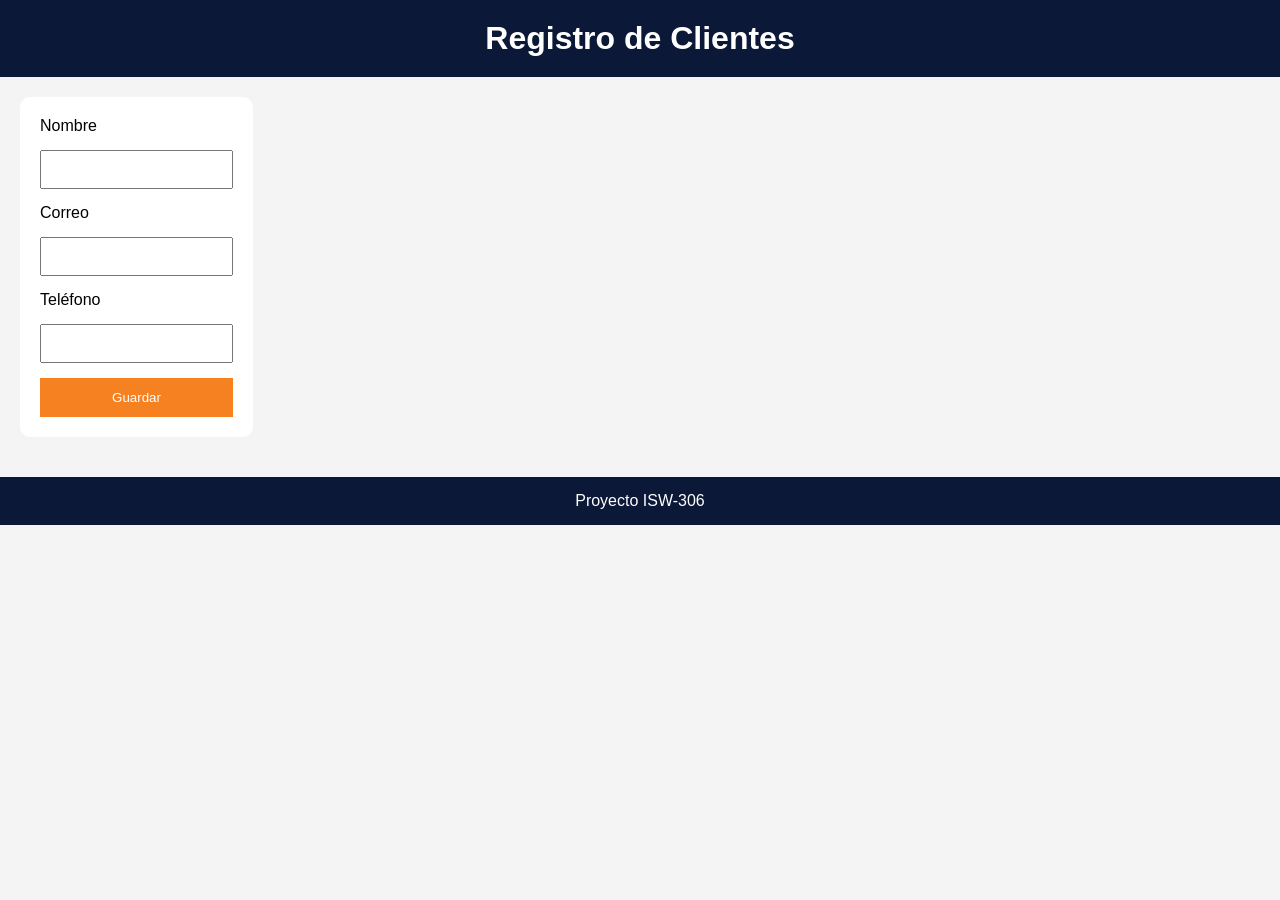
==== registro.html @ cf20b1bb "feat: estructura inicial del sistema" ====
<!DOCTYPE html>
<html lang="es">
<head>
    <meta charset="UTF-8">
    <meta name="viewport" content="width=device-width, initial-scale=1.0">
    <title>Registro</title>
    <link rel="stylesheet" href="css/style.css">
</head>
<body>

<header>
    <h1>Registro de Clientes</h1>
</header>

<main>

<form>

<label>Nombre</label>
<input type="text">

<label>Correo</label>
<input type="email">

<label>Teléfono</label>
<input type="text">

<button type="submit">Guardar</button>

</form>

</main>

<footer>
    <p>Proyecto ISW-306</p>
</footer>

</body>
</html>
---- css/style.css ----
*{
    margin:0;
    padding:0;
    box-sizing:border-box;
}

body{
    font-family:Arial;
    background:#f4f4f4;
}

header{
    background:#0b1838;
    color:white;
    text-align:center;
    padding:20px;
}

nav{
    background:#F68121;
    padding:15px;
}

nav ul{
    display:flex;
    gap:20px;
    list-style:none;
}

nav a{
    color:white;
    text-decoration:none;
}

main{
    display:flex;
    gap:20px;
    padding:20px;
}

section{
    flex:3;
    background:white;
    padding:20px;
    border-radius:10px;
}

aside{
    flex:1;
    background:white;
    padding:20px;
    border-radius:10px;
}

form{
    display:flex;
    flex-direction:column;
    gap:15px;
    background:white;
    padding:20px;
    border-radius:10px;
}

input{
    padding:10px;
}

button{
    background:#F68121;
    color:white;
    border:none;
    padding:12px;
}

footer{
    background:#0b1838;
    color:white;
    text-align:center;
    padding:15px;
    margin-top:20px;
}

/* RESPONSIVE */

@media(max-width:768px){

main{
    flex-direction:column;
}

nav ul{
    flex-direction:column;
}

}
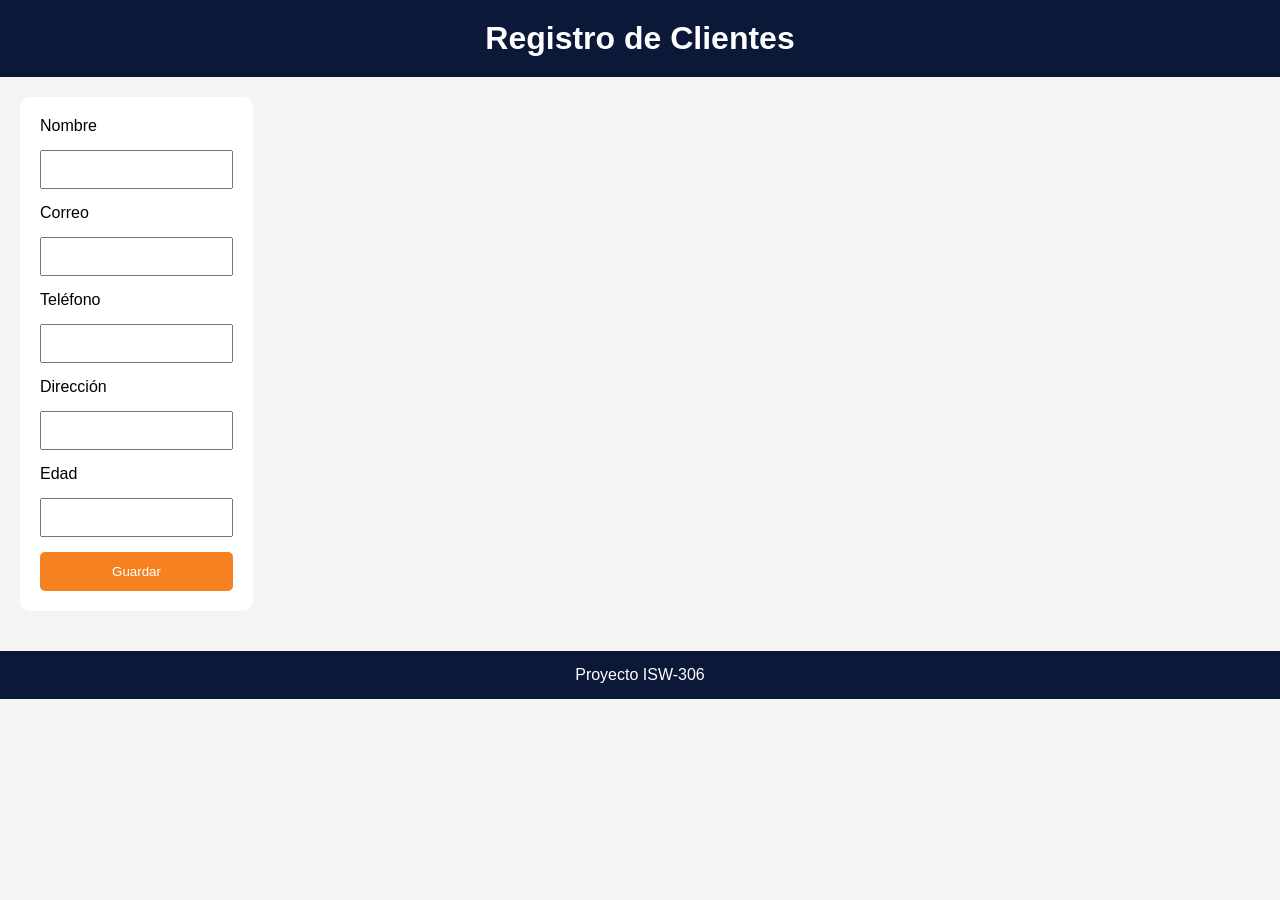
==== commit 917108cf: "feat: mejoras en formulario y dashboard" ====
--- a/registro.html
+++ b/registro.html
@@ -25,6 +25,12 @@
 <label>Teléfono</label>
 <input type="text">
 
+<label>Dirección</label>
+<input type="text">
+
+<label>Edad</label>
+<input type="number">
+
 <button type="submit">Guardar</button>
 
 </form>
--- a/css/style.css
+++ b/css/style.css
@@ -30,6 +30,12 @@
 nav a{
     color:white;
     text-decoration:none;
+    font-weight:bold;
+    transition:0.3s;
+}
+
+nav a:hover{
+    color:#0b1838;
 }
 
 main{
@@ -43,6 +49,7 @@
     background:white;
     padding:20px;
     border-radius:10px;
+    box-shadow:0 2px 8px rgba(0,0,0,0.1);
 }
 
 aside{
@@ -50,6 +57,7 @@
     background:white;
     padding:20px;
     border-radius:10px;
+    box-shadow:0 2px 8px rgba(0,0,0,0.1);
 }
 
 form{
@@ -70,6 +78,13 @@
     color:white;
     border:none;
     padding:12px;
+    border-radius:5px;
+    cursor:pointer;
+    transition:0.3s;
+}
+
+button:hover{
+    background:#d96d12;
 }
 
 footer{
@@ -90,6 +105,33 @@
 
 nav ul{
     flex-direction:column;
+    align-items:center;
+}
+
+header h1{
+    font-size:24px;
+}
+
+section,
+aside{
+    width:100%;
+}
+
+.cards{
+    display:flex;
+    gap:20px;
+    margin-top:20px;
+    flex-wrap:wrap;
+}
+
+.card{
+    flex:1;
+    background:#F68121;
+    color:white;
+    padding:20px;
+    border-radius:10px;
+    min-width:200px;
+    box-shadow:0 2px 8px rgba(0,0,0,0.1);
 }
 
 }
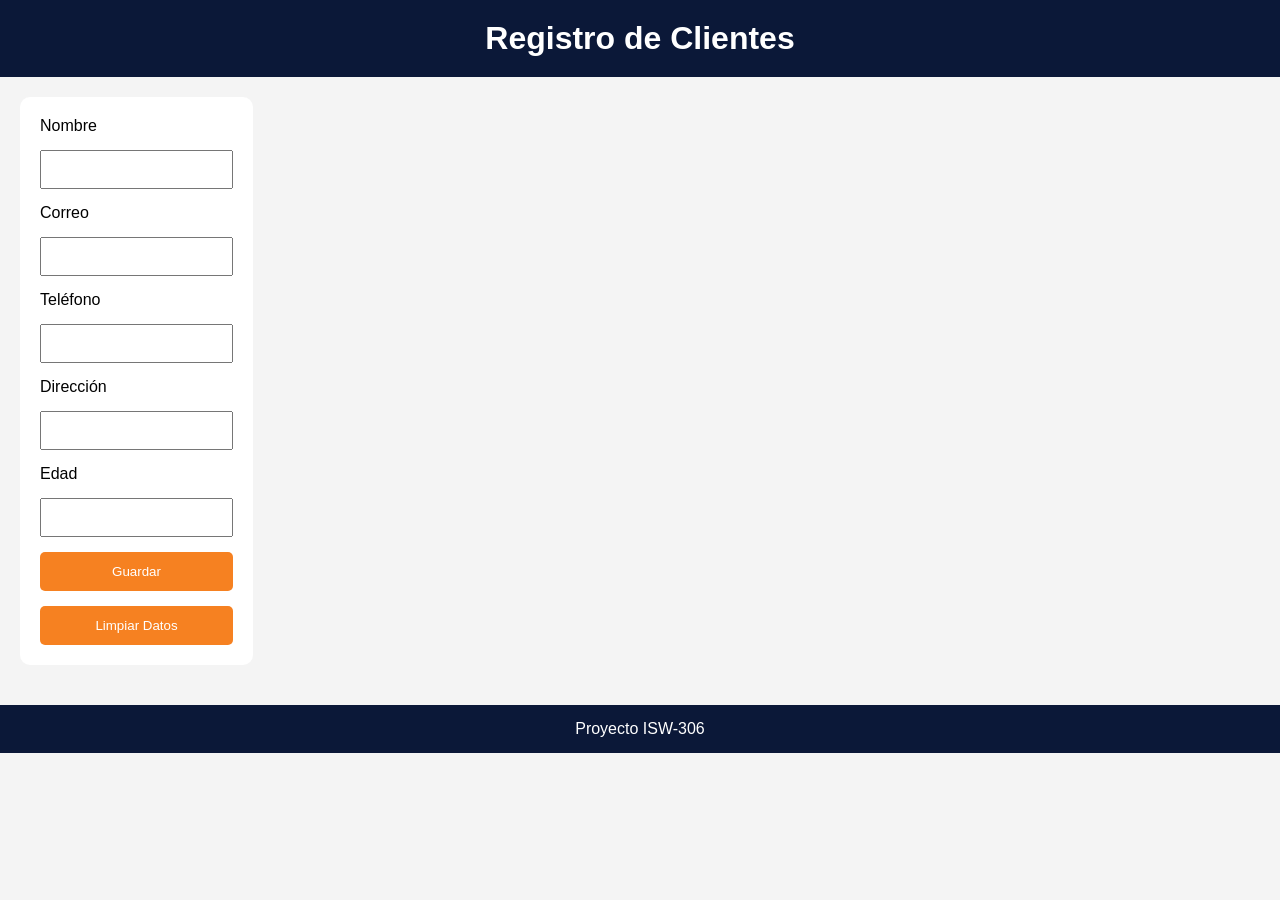
==== commit c82c662b: "feat: persistencia local y limpieza de datos" ====
--- a/registro.html
+++ b/registro.html
@@ -14,32 +14,37 @@
 
 <main>
 
-<form>
+<form id="formRegistro">
 
-<label>Nombre</label>
-<input type="text">
+    <label>Nombre</label>
+    <input type="text" id="nombre">
 
-<label>Correo</label>
-<input type="email">
+    <label>Correo</label>
+    <input type="email" id="correo">
 
-<label>Teléfono</label>
-<input type="text">
+    <label>Teléfono</label>
+    <input type="text" id="telefono">
 
-<label>Dirección</label>
-<input type="text">
+    <label>Dirección</label>
+    <input type="text" id="direccion">
 
-<label>Edad</label>
-<input type="number">
+    <label>Edad</label>
+    <input type="number" id="edad">
 
-<button type="submit">Guardar</button>
+    <button type="submit">Guardar</button>
 
+    <button type="button" id="limpiar">
+    Limpiar Datos
+</button>
 </form>
+
+<div id="mensaje"></div>
 
 </main>
 
 <footer>
     <p>Proyecto ISW-306</p>
 </footer>
-
+<script src="js/validaciones.js"></script>
 </body>
 </html>
--- a/css/style.css
+++ b/css/style.css
@@ -133,5 +133,21 @@
     min-width:200px;
     box-shadow:0 2px 8px rgba(0,0,0,0.1);
 }
+#mensaje{
+    margin-top:20px;
+    padding:15px;
+    font-weight:bold;
+}
 
+.error{
+    background:#ffdddd;
+    color:red;
+    border:1px solid red;
+}
+
+.success{
+    background:#ddffdd;
+    color:green;
+    border:1px solid green;
+}
 }
